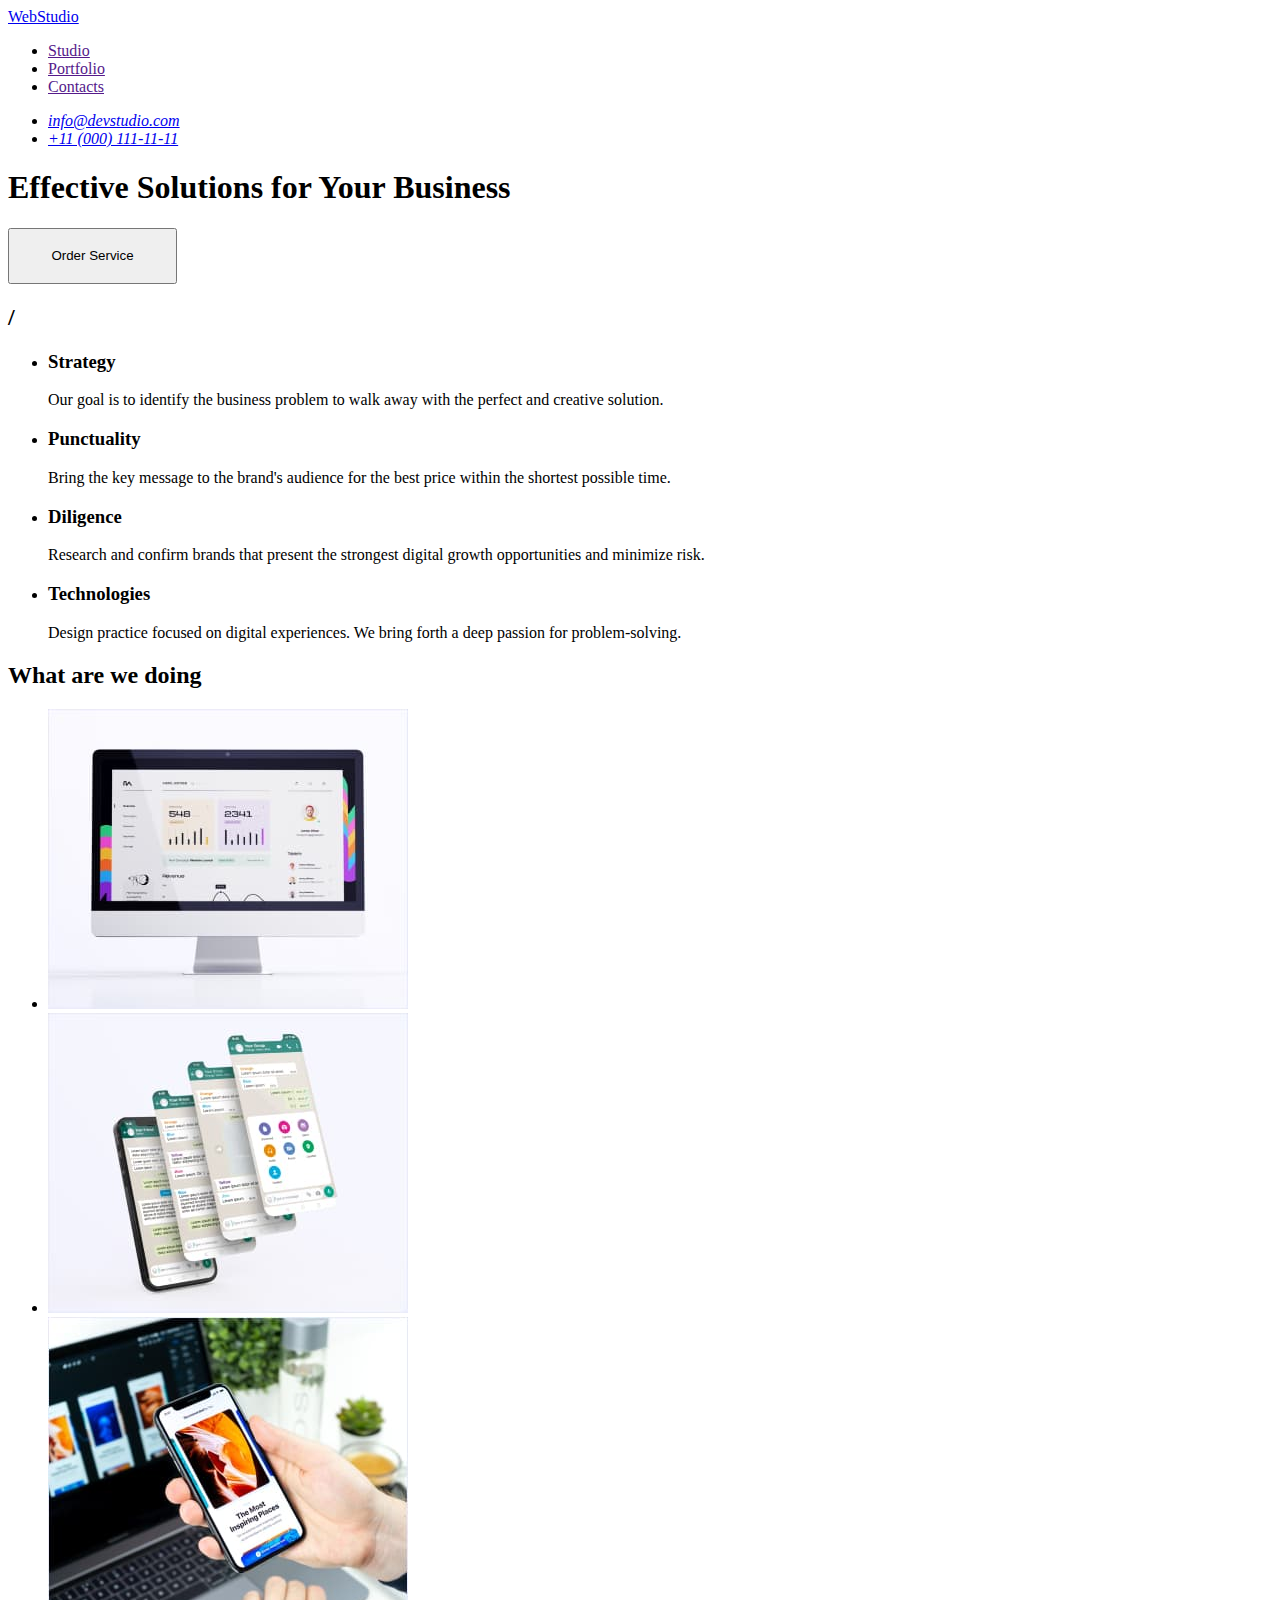
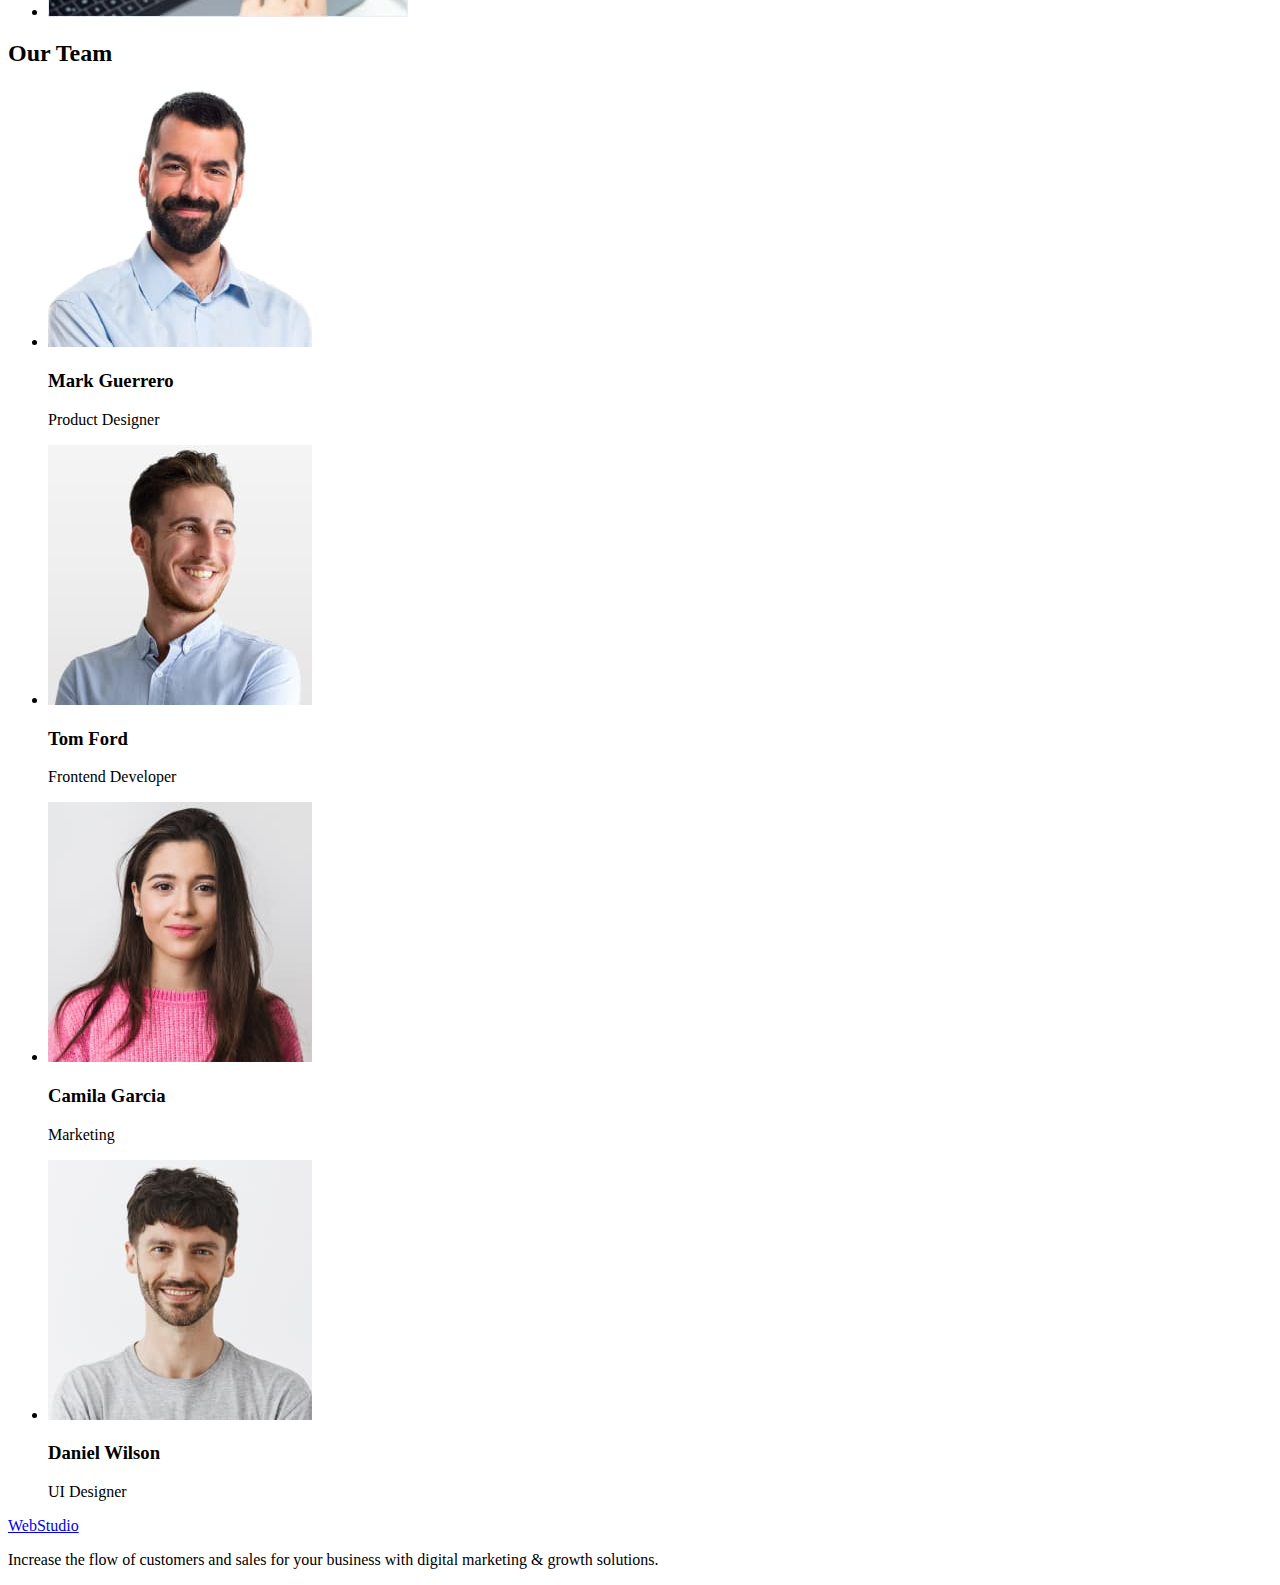
==== index.html @ ffa2b149 "create" ====
<!DOCTYPE html>
<html lang="en">
  <head>
    <meta charset="UTF-8" />
    <meta http-equiv="X-UA-Compatible" content="IE=edge" />
    <meta name="viewport" content="width=device-width, initial-scale=1.0" />
    <title>Document</title>
  </head>
  <body>
    <header>
      <nav>
        <a href="./index.html">WebStudio</a>
        <ul>
          <li>
            <a href="">Studio</a>
          </li>
          <li>
            <a href="">Portfolio</a>
          </li>
          <li>
            <a href="">Contacts</a>
          </li>
        </ul>
      </nav>
      <address>
        <ul>
          <li>
            <a href="mailto:info@devstudio.com">info@devstudio.com</a>
          </li>
          <li>
            <a href="tel:+110001111111">+11 (000) 111-11-11</a>
          </li>
        </ul>
      </address>
    </header>
    <main>
      <section>
        <h1>Effective Solutions for Your Business</h1>

        <button
          type="button"
          name="Order Service"
          style="width: 169px; height: 56px"
        >
          Order Service
        </button>
      </section>
      <section>
        <h2>/</h2>
        <ul>
          <li>
            <h3>Strategy</h3>
            <p>
              Our goal is to identify the business problem to walk away with the
              perfect and creative solution.
            </p>
          </li>
          <li>
            <h3>Punctuality</h3>
            <p>
              Bring the key message to the brand's audience for the best price
              within the shortest possible time.
            </p>
          </li>
          <li>
            <h3>Diligence</h3>
            <p>
              Research and confirm brands that present the strongest digital
              growth opportunities and minimize risk.
            </p>
          </li>
          <li>
            <h3>Technologies</h3>
            <p>
              Design practice focused on digital experiences. We bring forth a
              deep passion for problem-solving.
            </p>
          </li>
        </ul>
      </section>
      <section>
        <h2>What are we doing</h2>
        <ul>
          <li>
            <img
              src="./images/img1.jpg"
              width="360"
              alt="statistic on monitor"
            />
          </li>
          <li>
            <img
              src="./images/img2.jpg"
              width="360"
              alt="open messenger on phone"
            />
          </li>
          <li>
            <img
              src="./images/img3.jpg"
              width="360"
              alt="open recommended on phone"
            />
          </li>
        </ul>
      </section>
      <section>
        <h2>Our Team</h2>
        <ul>
          <li>
            <img src="./images/photo1.jpg" width="264" alt="Product Designer" />
            <h3>Mark Guerrero</h3>
            <p>Product Designer</p>
          </li>
          <li>
            <img
              src="./images/photo2.jpg"
              width="264"
              alt="Frontend Developer"
            />
            <h3>Tom Ford</h3>
            <p>Frontend Developer</p>
          </li>
          <li>
            <img src="./images/photo3.jpg" width="264" alt="Marketing" />
            <h3>Camila Garcia</h3>
            <p>Marketing</p>
          </li>
          <li>
            <img src="./images/photo4.jpg" width="264" alt="UI Designer" />
            <h3>Daniel Wilson</h3>
            <p>UI Designer</p>
          </li>
        </ul>
      </section>
    </main>
    <footer>
      <a href="./index.html">WebStudio</a>
      <p>
        Increase the flow of customers and sales for your business with digital
        marketing & growth solutions.
      </p>
    </footer>
  </body>
</html>
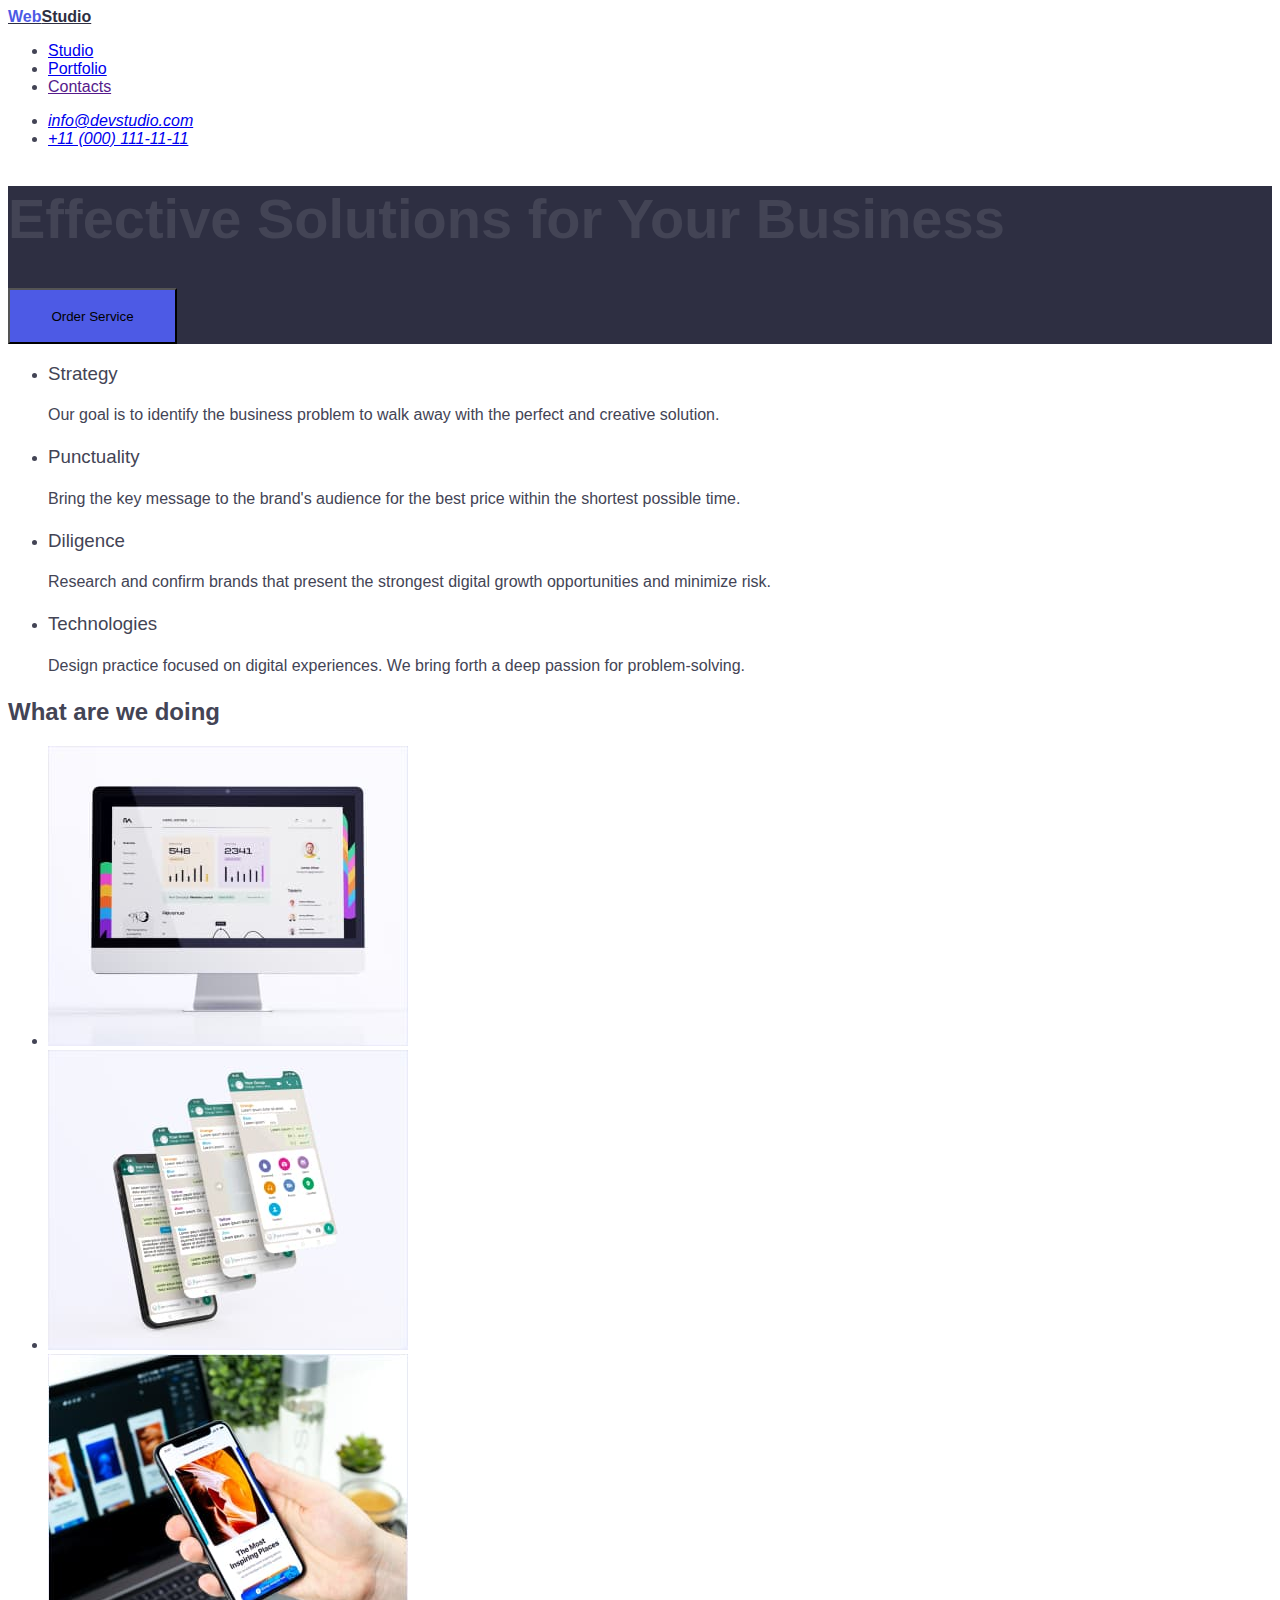
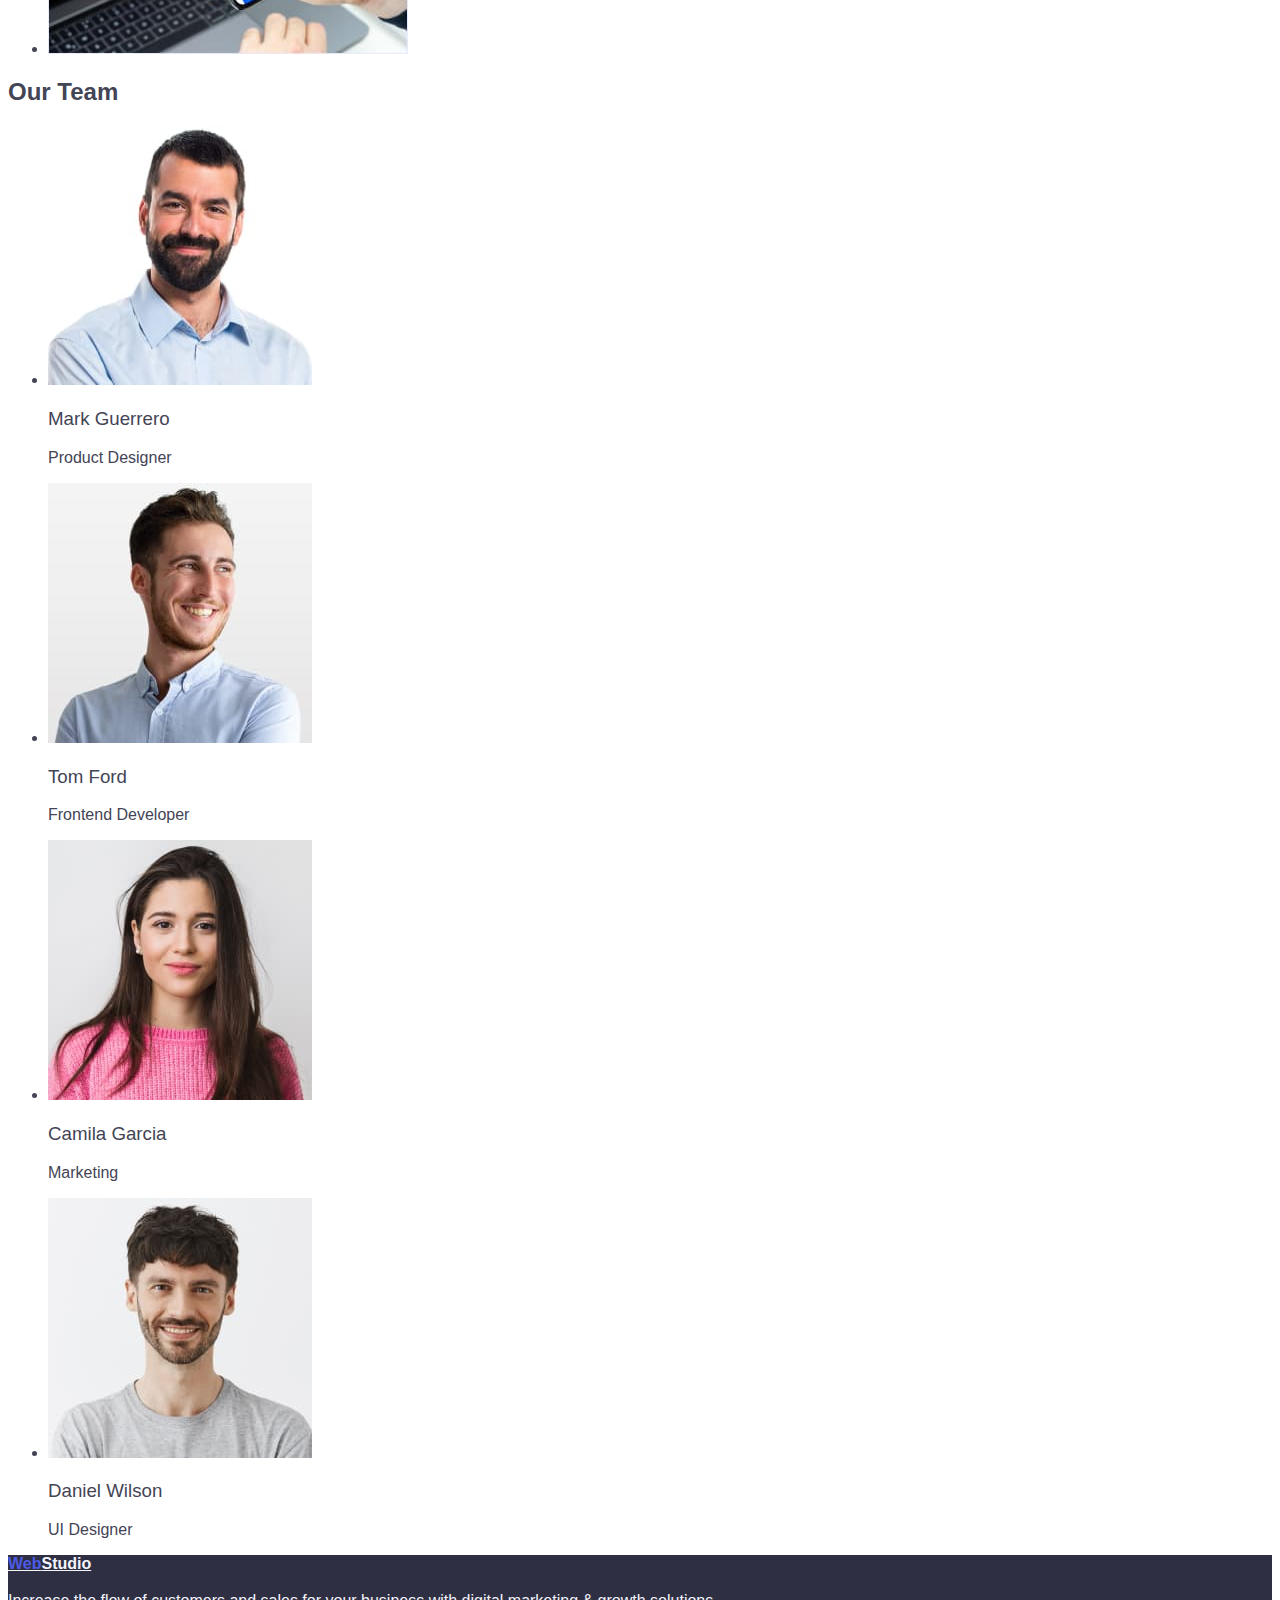
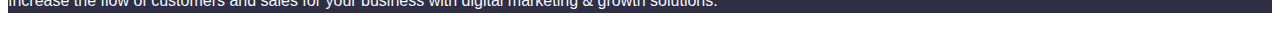
==== commit 9c942f0c: "create css" ====
--- a/index.html
+++ b/index.html
@@ -4,40 +4,52 @@
     <meta charset="UTF-8" />
     <meta http-equiv="X-UA-Compatible" content="IE=edge" />
     <meta name="viewport" content="width=device-width, initial-scale=1.0" />
-    <title>Document</title>
+    <link rel="preconnect" href="https://fonts.googleapis.com" />
+    <link rel="preconnect" href="https://fonts.gstatic.com" crossorigin />
+    <link
+      href="https://fonts.googleapis.com/css2?family=Raleway:wght@400;500;700;800;900&display=swap"
+      rel="stylesheet"
+    />
+    <link rel="stylesheet" href="./css/styles.css" />
+    <title><Studio>WebStudio</title>
   </head>
   <body>
     <header>
       <nav>
-        <a href="./index.html">WebStudio</a>
-        <ul>
+        <a class="link-head" href="./index.html"
+          ><span class="logo">Web</span>Studio</a
+        >
+        <ul class="navigation">
           <li>
-            <a href="">Studio</a>
+            <a class="link" href="./index.html">Studio</a>
           </li>
           <li>
-            <a href="">Portfolio</a>
+            <a class="link" href="./portfolio.html">Portfolio</a>
           </li>
           <li>
-            <a href="">Contacts</a>
+            <a class="link" href="">Contacts</a>
           </li>
         </ul>
       </nav>
       <address>
         <ul>
           <li>
-            <a href="mailto:info@devstudio.com">info@devstudio.com</a>
+            <a class="link" href="mailto:info@devstudio.com"
+              >info@devstudio.com</a
+            >
           </li>
           <li>
-            <a href="tel:+110001111111">+11 (000) 111-11-11</a>
+            <a class="link" href="tel:+110001111111">+11 (000) 111-11-11</a>
           </li>
         </ul>
       </address>
     </header>
     <main>
-      <section>
-        <h1>Effective Solutions for Your Business</h1>
+      <section class="section1">
+        <h1 class="h1">Effective Solutions for Your Business</h1>
 
         <button
+          class="button"
           type="button"
           name="Order Service"
           style="width: 169px; height: 56px"
@@ -46,32 +58,32 @@
         </button>
       </section>
       <section>
-        <h2>/</h2>
+        <h2 hidden>/</h2>
         <ul>
           <li>
-            <h3>Strategy</h3>
-            <p>
+            <h3 class="h3">Strategy</h3>
+            <p class="text">
               Our goal is to identify the business problem to walk away with the
               perfect and creative solution.
             </p>
           </li>
           <li>
-            <h3>Punctuality</h3>
-            <p>
+            <h3 class="h3">Punctuality</h3>
+            <p class="text">
               Bring the key message to the brand's audience for the best price
               within the shortest possible time.
             </p>
           </li>
           <li>
-            <h3>Diligence</h3>
-            <p>
+            <h3 class="h3">Diligence</h3>
+            <p class="text">
               Research and confirm brands that present the strongest digital
               growth opportunities and minimize risk.
             </p>
           </li>
           <li>
-            <h3>Technologies</h3>
-            <p>
+            <h3 class="h3">Technologies</h3>
+            <p class="text">
               Design practice focused on digital experiences. We bring forth a
               deep passion for problem-solving.
             </p>
@@ -109,7 +121,7 @@
         <ul>
           <li>
             <img src="./images/photo1.jpg" width="264" alt="Product Designer" />
-            <h3>Mark Guerrero</h3>
+            <h3 class="h3">Mark Guerrero</h3>
             <p>Product Designer</p>
           </li>
           <li>
@@ -118,25 +130,27 @@
               width="264"
               alt="Frontend Developer"
             />
-            <h3>Tom Ford</h3>
+            <h3 class="h3">Tom Ford</h3>
             <p>Frontend Developer</p>
           </li>
           <li>
             <img src="./images/photo3.jpg" width="264" alt="Marketing" />
-            <h3>Camila Garcia</h3>
+            <h3 class="h3">Camila Garcia</h3>
             <p>Marketing</p>
           </li>
           <li>
             <img src="./images/photo4.jpg" width="264" alt="UI Designer" />
-            <h3>Daniel Wilson</h3>
+            <h3 class="h3">Daniel Wilson</h3>
             <p>UI Designer</p>
           </li>
         </ul>
       </section>
     </main>
-    <footer>
-      <a href="./index.html">WebStudio</a>
-      <p>
+    <footer class="footer">
+      <a class="link-logo" href="./index.html"
+        ><span class="logo">Web</span>Studio</a
+      >
+      <p class="text-p">
         Increase the flow of customers and sales for your business with digital
         marketing & growth solutions.
       </p>
--- a/css/styles.css
+++ b/css/styles.css
@@ -0,0 +1,53 @@
+.button {
+  cursor: pointer;
+  background-color: #4d5ae5;
+}
+.button:hover {
+  background-color: #404bbf;
+}
+.logo {
+  color: #4d5ae5;
+}
+.link:active {
+  color: #404bbf;
+}
+.link:hover {
+  color: #404bbf;
+}
+.link-logo {
+  font-weight: 800;
+  color: #f4f4fd;
+}
+.link-head {
+  font-weight: 800;
+  color: #2e2f42;
+}
+body {
+  font-family: "Roboto", sans-serif;
+  color: #434455;
+}
+.h1 {
+  font-weight: 700;
+  font-size: 56px;
+}
+.text {
+  font-size: 16px;
+  line-height: 1.5;
+}
+.navigation {
+  font-weight: 500;
+}
+.h3 {
+  font-weight: 500;
+}
+.footer {
+  background-color: #2e2f42;
+}
+.text-p {
+  color: #f4f4fd;
+  font-size: 16px;
+  line-height: 1.5;
+}
+.section1 {
+  background-color: #2e2f42;
+}
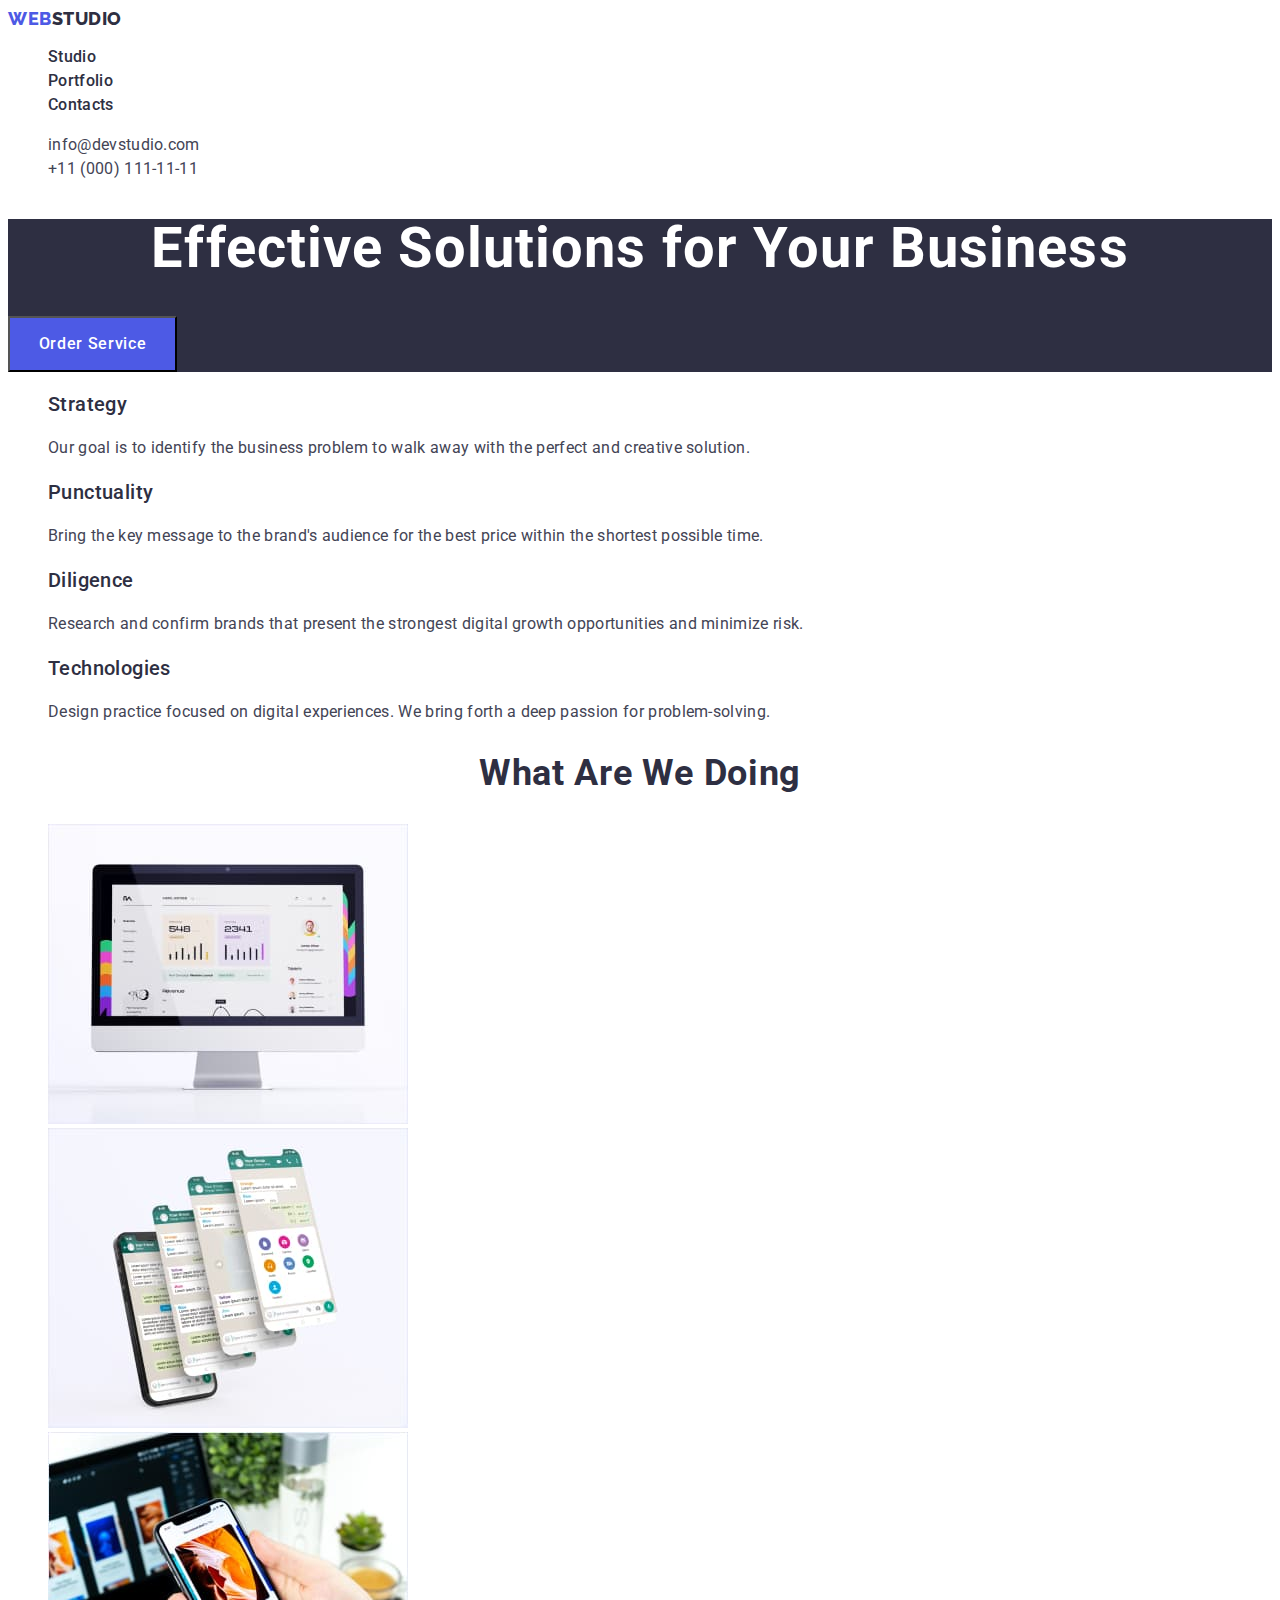
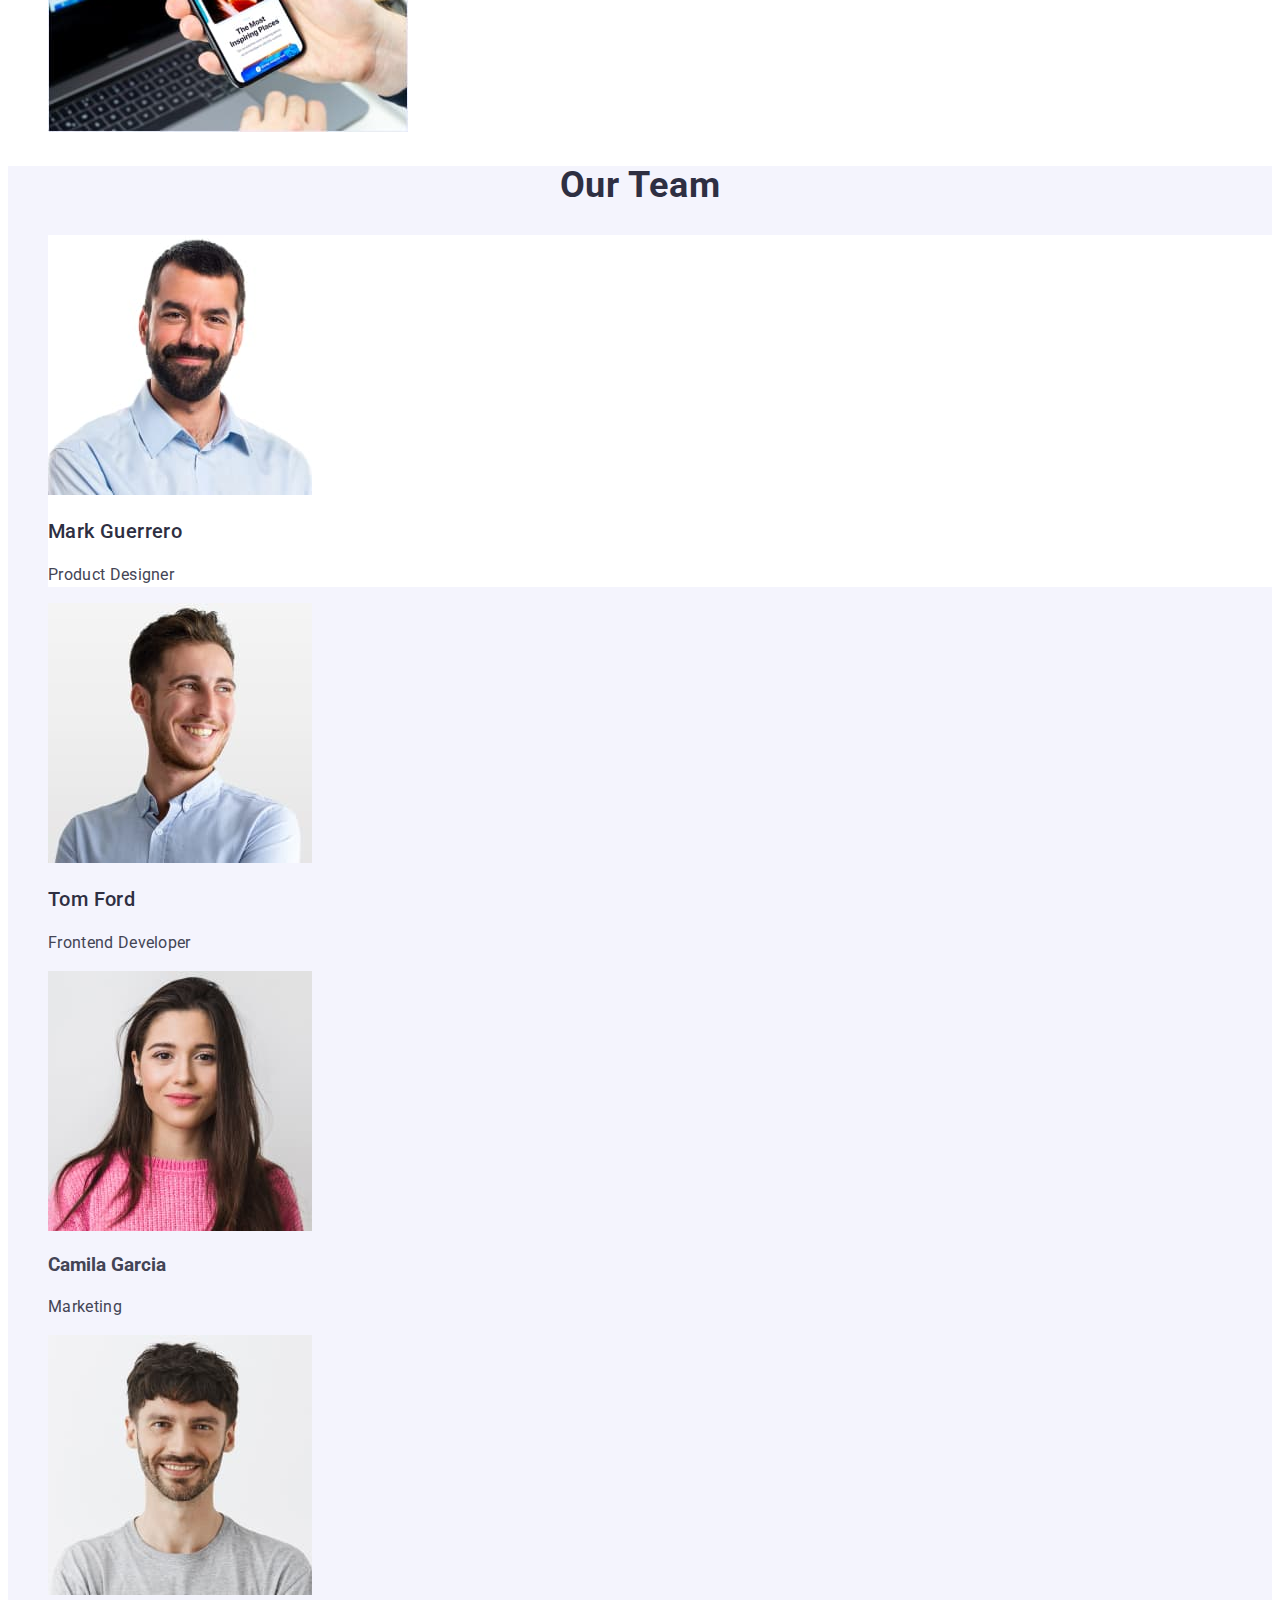
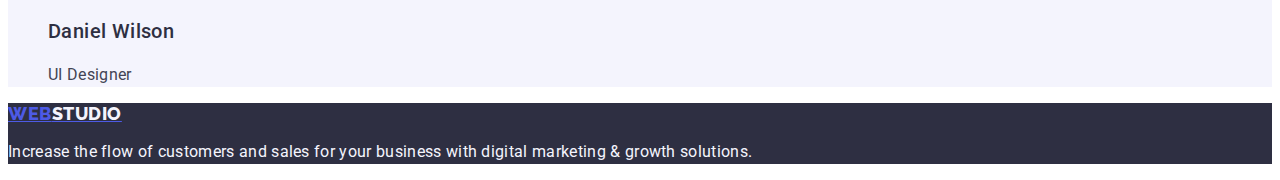
==== commit 5e2a9fc1: "bug fixed css" ====
--- a/index.html
+++ b/index.html
@@ -6,8 +6,10 @@
     <meta name="viewport" content="width=device-width, initial-scale=1.0" />
     <link rel="preconnect" href="https://fonts.googleapis.com" />
     <link rel="preconnect" href="https://fonts.gstatic.com" crossorigin />
+    <link rel="preconnect" href="https://fonts.googleapis.com" />
+    <link rel="preconnect" href="https://fonts.gstatic.com" crossorigin />
     <link
-      href="https://fonts.googleapis.com/css2?family=Raleway:wght@400;500;700;800;900&display=swap"
+      href="https://fonts.googleapis.com/css2?family=Raleway:wght@400;500;700;800;900&family=Roboto:wght@700&display=swap"
       rel="stylesheet"
     />
     <link rel="stylesheet" href="./css/styles.css" />
@@ -16,37 +18,39 @@
   <body>
     <header>
       <nav>
-        <a class="link-head" href="./index.html"
-          ><span class="logo">Web</span>Studio</a
+        <a class="link-head link-decor" href="./index.html"
+          >Web<span class="logo">Studio</span></a
         >
-        <ul class="navigation">
+        <ul class="list">
           <li>
-            <a class="link" href="./index.html">Studio</a>
+            <a class="link link-decor" href="./index.html">Studio</a>
           </li>
           <li>
-            <a class="link" href="./portfolio.html">Portfolio</a>
+            <a class="link link-decor" href="./portfolio.html">Portfolio</a>
           </li>
           <li>
-            <a class="link" href="">Contacts</a>
+            <a class="link link-decor" href="">Contacts</a>
           </li>
         </ul>
       </nav>
-      <address>
-        <ul>
+      <address class="contact">
+        <ul class="list">
           <li>
-            <a class="link" href="mailto:info@devstudio.com"
+            <a class="link-contact link-decor" href="mailto:info@devstudio.com"
               >info@devstudio.com</a
             >
           </li>
           <li>
-            <a class="link" href="tel:+110001111111">+11 (000) 111-11-11</a>
+            <a class="link-contact link-decor" href="tel:+110001111111"
+              >+11 (000) 111-11-11</a
+            >
           </li>
         </ul>
       </address>
     </header>
     <main>
       <section class="section1">
-        <h1 class="h1">Effective Solutions for Your Business</h1>
+        <h1 class="head1">Effective Solutions for Your Business</h1>
 
         <button
           class="button"
@@ -59,30 +63,30 @@
       </section>
       <section>
         <h2 hidden>/</h2>
-        <ul>
+        <ul class="list">
           <li>
-            <h3 class="h3">Strategy</h3>
+            <h3 class="head3">Strategy</h3>
             <p class="text">
               Our goal is to identify the business problem to walk away with the
               perfect and creative solution.
             </p>
           </li>
           <li>
-            <h3 class="h3">Punctuality</h3>
+            <h3 class="head3">Punctuality</h3>
             <p class="text">
               Bring the key message to the brand's audience for the best price
               within the shortest possible time.
             </p>
           </li>
           <li>
-            <h3 class="h3">Diligence</h3>
+            <h3 class="head3">Diligence</h3>
             <p class="text">
               Research and confirm brands that present the strongest digital
               growth opportunities and minimize risk.
             </p>
           </li>
           <li>
-            <h3 class="h3">Technologies</h3>
+            <h3 class="head3">Technologies</h3>
             <p class="text">
               Design practice focused on digital experiences. We bring forth a
               deep passion for problem-solving.
@@ -91,8 +95,8 @@
         </ul>
       </section>
       <section>
-        <h2>What are we doing</h2>
-        <ul>
+        <h2 class="head2">What are we doing</h2>
+        <ul class="list">
           <li>
             <img
               src="./images/img1.jpg"
@@ -116,13 +120,13 @@
           </li>
         </ul>
       </section>
-      <section>
-        <h2>Our Team</h2>
-        <ul>
-          <li>
+      <section class="team">
+        <h2 class="head2">Our Team</h2>
+        <ul class="list">
+          <li class="team-list">
             <img src="./images/photo1.jpg" width="264" alt="Product Designer" />
-            <h3 class="h3">Mark Guerrero</h3>
-            <p>Product Designer</p>
+            <h3 class="head3">Mark Guerrero</h3>
+            <p class="text">Product Designer</p>
           </li>
           <li>
             <img
@@ -130,25 +134,25 @@
               width="264"
               alt="Frontend Developer"
             />
-            <h3 class="h3">Tom Ford</h3>
-            <p>Frontend Developer</p>
+            <h3 class="head3">Tom Ford</h3>
+            <p class="text">Frontend Developer</p>
           </li>
           <li>
             <img src="./images/photo3.jpg" width="264" alt="Marketing" />
             <h3 class="h3">Camila Garcia</h3>
-            <p>Marketing</p>
+            <p class="text">Marketing</p>
           </li>
           <li>
             <img src="./images/photo4.jpg" width="264" alt="UI Designer" />
-            <h3 class="h3">Daniel Wilson</h3>
-            <p>UI Designer</p>
+            <h3 class="head3">Daniel Wilson</h3>
+            <p class="text">UI Designer</p>
           </li>
         </ul>
       </section>
     </main>
     <footer class="footer">
-      <a class="link-logo" href="./index.html"
-        ><span class="logo">Web</span>Studio</a
+      <a class="link-footer" href="./index.html"
+        >Web<span class="logo-footer">Studio</span></a
       >
       <p class="text-p">
         Increase the flow of customers and sales for your business with digital
--- a/css/styles.css
+++ b/css/styles.css
@@ -1,14 +1,38 @@
-.button {
+:root .button {
   cursor: pointer;
+  font-family: "Roboto", sans-serif;
   background-color: #4d5ae5;
+  font-weight: 500;
+  font-size: 16px;
+  line-height: 1.5;
+  letter-spacing: 0.04em;
+  color: #ffffff;
 }
 .button:hover {
   background-color: #404bbf;
 }
+.button-portfolio {
+  cursor: pointer;
+  font-family: "Roboto", sans-serif;
+  font-weight: 500;
+  font-size: 16px;
+  line-height: 1.5;
+  letter-spacing: 0.04em;
+  color: #4d5ae5;
+  background-color: #f4f4fd;
+}
+.button-portfolio:hover {
+  color: #ffffff;
+  background-color: #404bbf;
+}
+.button-portfolio:focus {
+  color: #ffffff;
+  background-color: #404bbf;
+}
 .logo {
-  color: #4d5ae5;
+  color: #2e2f42;
 }
-.link:active {
+.link:focus {
   color: #404bbf;
 }
 .link:hover {
@@ -18,27 +42,73 @@
   font-weight: 800;
   color: #f4f4fd;
 }
+.link {
+  font-weight: 500;
+  font-size: 16px;
+  line-height: 1.5;
+  letter-spacing: 0.02em;
+  color: #2e2f42;
+}
 .link-head {
+  font-family: "Raleway", sans-serif;
   font-weight: 800;
-  color: #2e2f42;
+  color: #4d5ae5;
+  font-size: 18px;
+  line-height: 1.17;
+  letter-spacing: 0.03em;
+  text-transform: uppercase;
+}
+.link-decor {
+  text-decoration: none;
+}
+.link-contact {
+  font-size: 16px;
+  line-height: 1.5;
+  letter-spacing: 0.02em;
+  color: #434455;
+}
+.link-contact:hover {
+  color: #404bbf;
+}
+.link-contact:focus {
+  color: #404bbf;
 }
 body {
   font-family: "Roboto", sans-serif;
   color: #434455;
+  background-color: #ffffff;
 }
-.h1 {
+.head1 {
   font-weight: 700;
   font-size: 56px;
+  line-height: 1.07;
+  text-align: center;
+  letter-spacing: 0.02em;
+  color: #ffffff;
 }
 .text {
   font-size: 16px;
   line-height: 1.5;
+  letter-spacing: 0.02em;
+  color: #434455;
 }
-.navigation {
+.list {
+  list-style: none;
+}
+.head3 {
   font-weight: 500;
+  font-size: 20px;
+  line-height: 1.2;
+  letter-spacing: 0.02em;
+  color: #2e2f42;
 }
-.h3 {
-  font-weight: 500;
+.head2 {
+  font-size: 36px;
+  line-height: 1.11;
+  text-align: center;
+  letter-spacing: 0.02em;
+  text-transform: capitalize;
+  color: #2e2f42;
 }
 .footer {
   background-color: #2e2f42;
@@ -47,7 +117,29 @@
   color: #f4f4fd;
   font-size: 16px;
   line-height: 1.5;
+  letter-spacing: 0.02em;
 }
 .section1 {
   background-color: #2e2f42;
 }
+.contact {
+  font-style: normal;
+}
+.team {
+  background-color: #f4f4fd;
+}
+.team-list {
+  background-color: #ffffff;
+}
+.link-footer {
+  font-family: "Raleway", sans-serif;
+  font-size: 18px;
+  font-weight: 800;
+  line-height: 1.17;
+  letter-spacing: 0.03em;
+  text-transform: uppercase;
+  color: #4d5ae5;
+}
+.logo-footer {
+  color: #f4f4fd;
+}
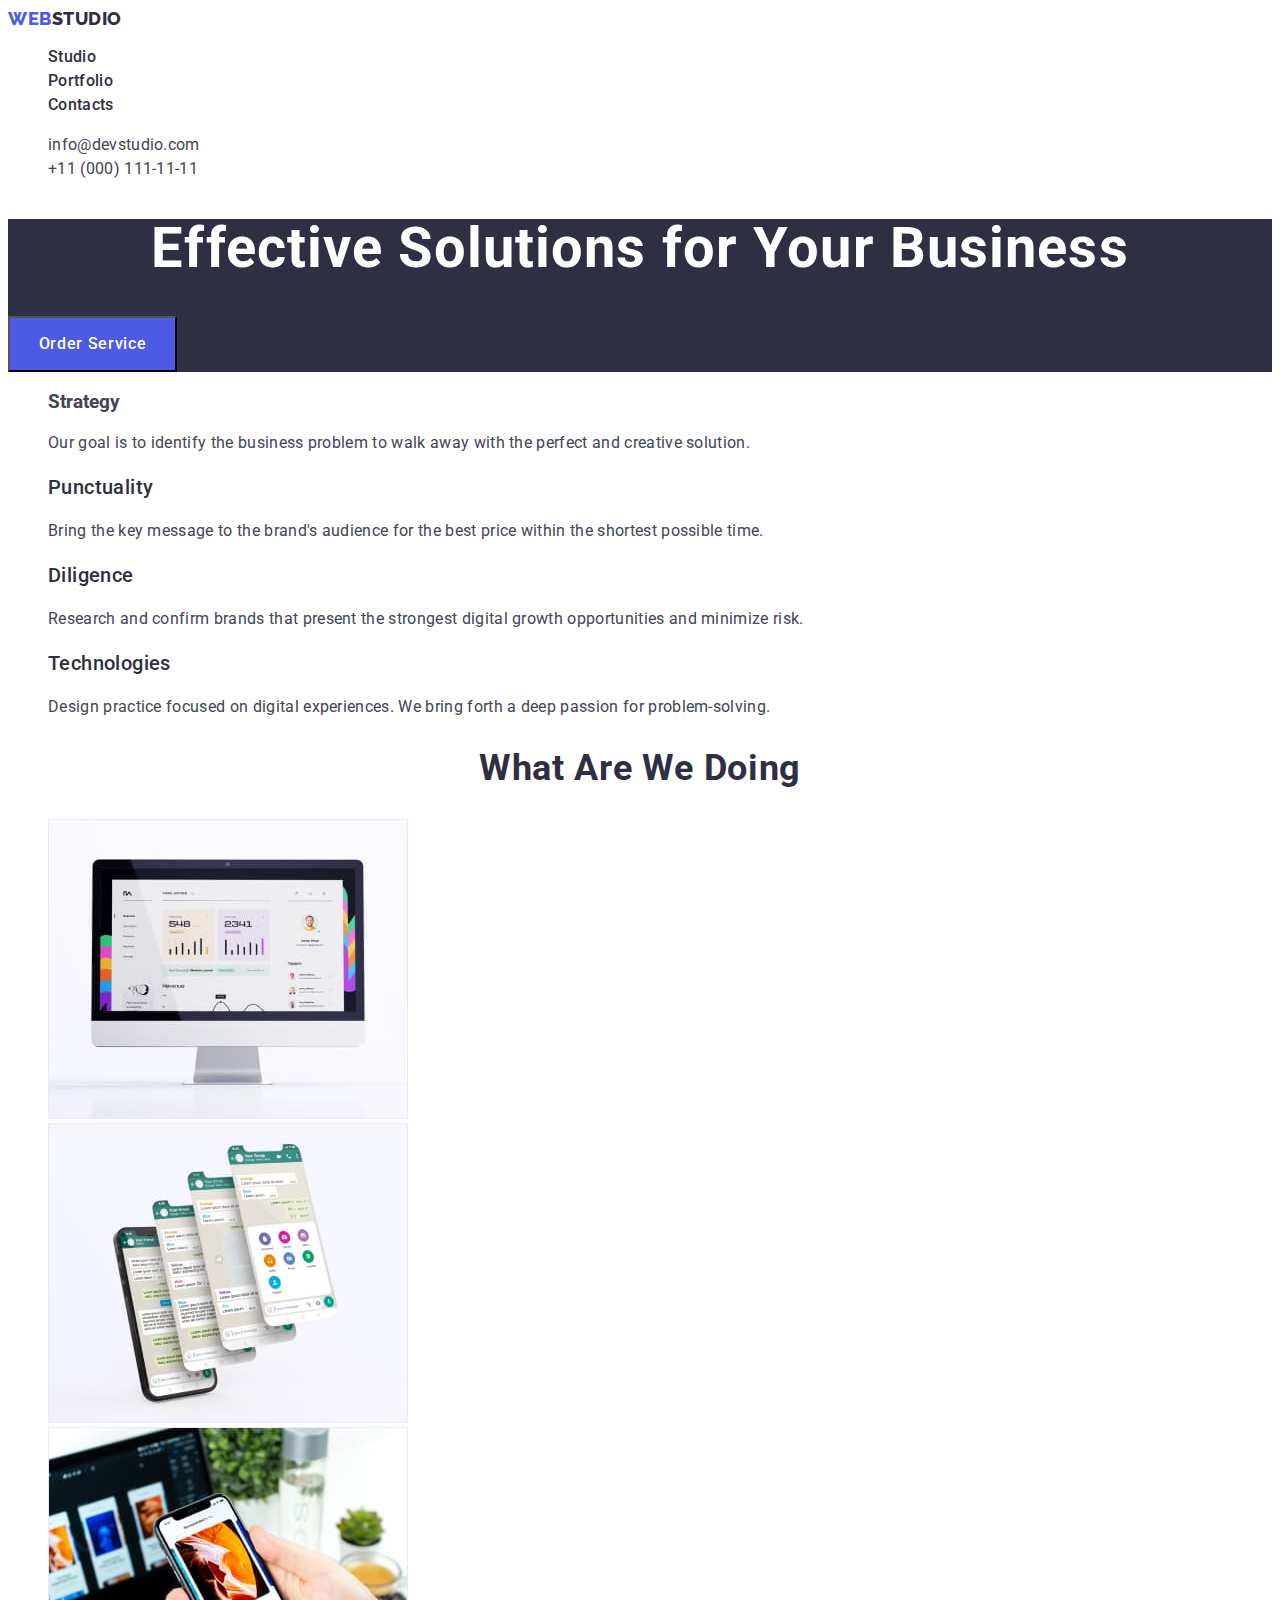
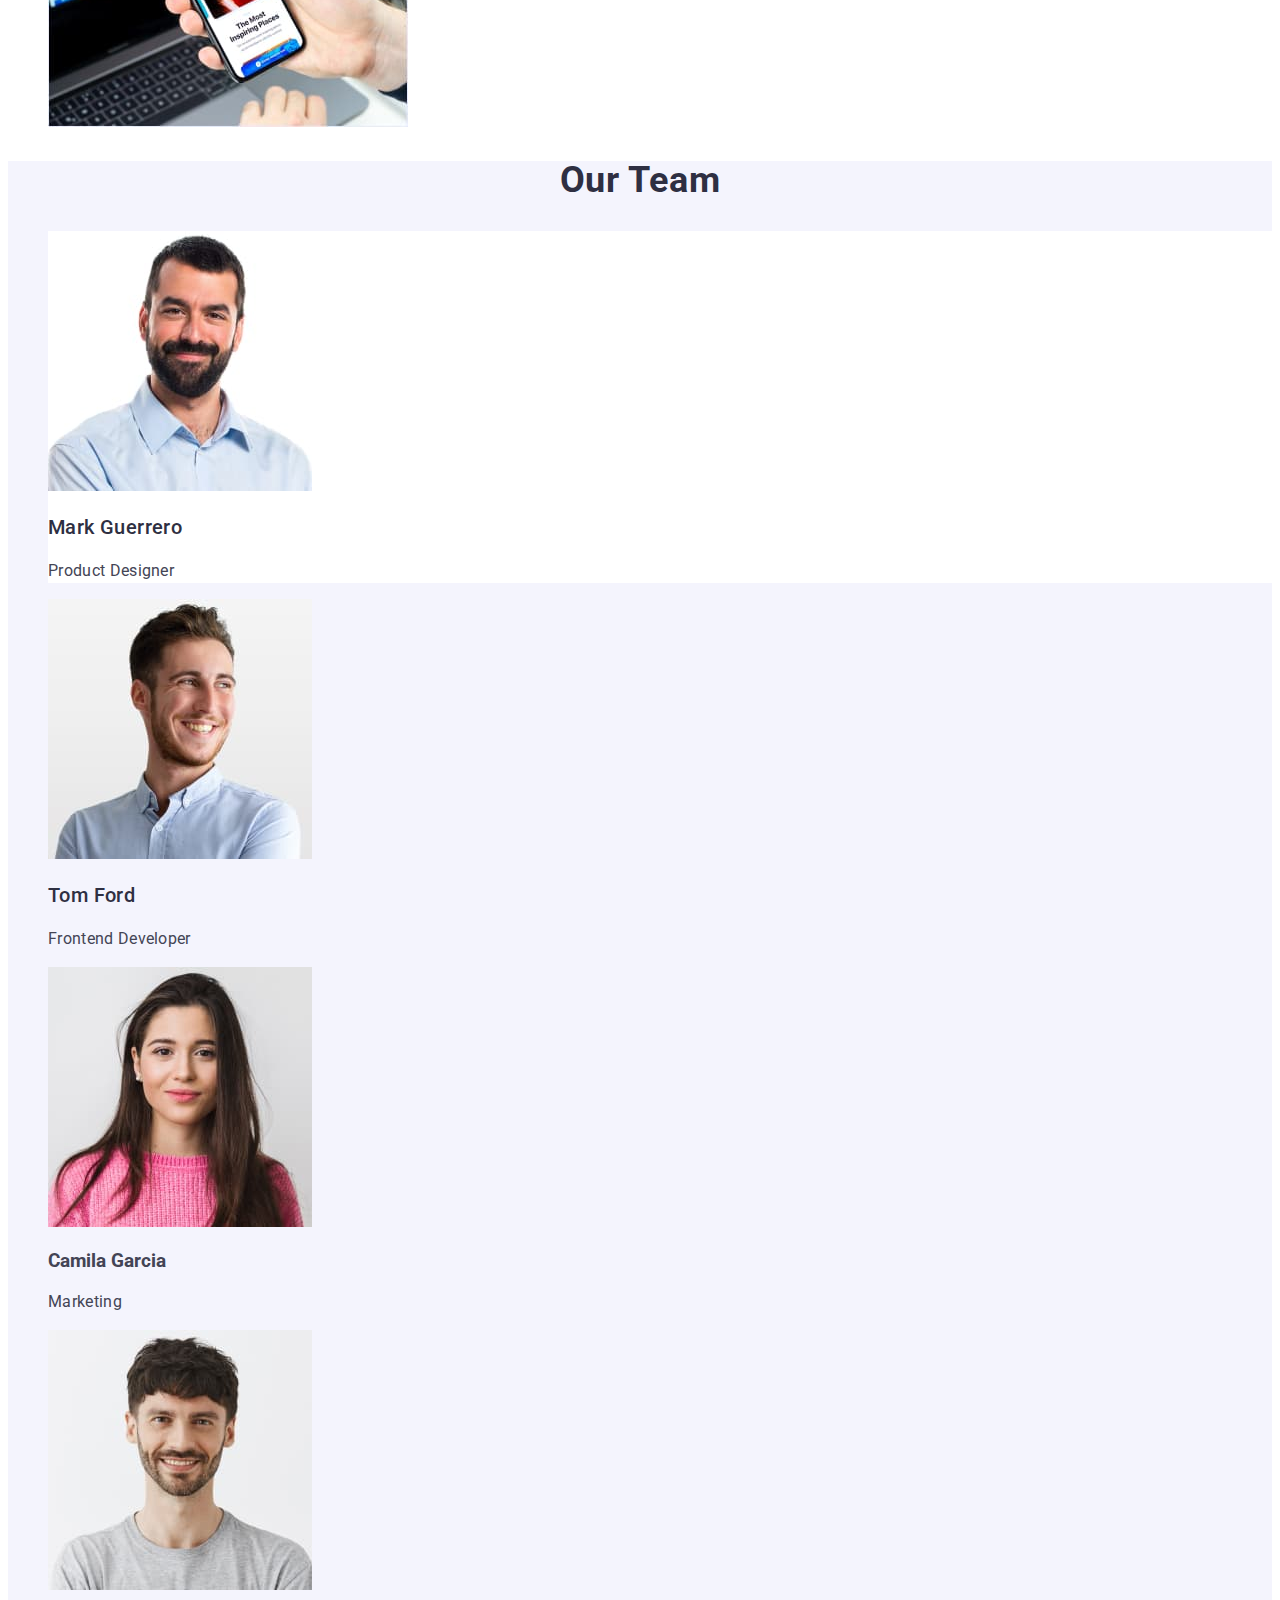
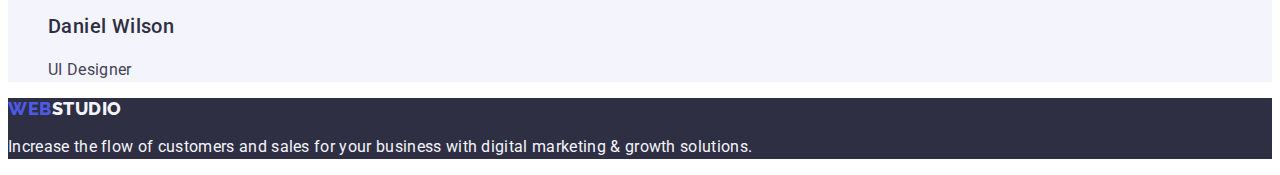
==== commit 800fed08: "change title" ====
--- a/index.html
+++ b/index.html
@@ -18,30 +18,30 @@
   <body>
     <header>
       <nav>
-        <a class="link-head link-decor" href="./index.html"
+        <a class="link-head link" href="./index.html"
           >Web<span class="logo">Studio</span></a
         >
         <ul class="list">
           <li>
-            <a class="link link-decor" href="./index.html">Studio</a>
+            <a class="link-nav link" href="./index.html">Studio</a>
           </li>
           <li>
-            <a class="link link-decor" href="./portfolio.html">Portfolio</a>
+            <a class="link-nav link" href="./portfolio.html">Portfolio</a>
           </li>
           <li>
-            <a class="link link-decor" href="">Contacts</a>
+            <a class="link-nav link" href="">Contacts</a>
           </li>
         </ul>
       </nav>
       <address class="contact">
         <ul class="list">
           <li>
-            <a class="link-contact link-decor" href="mailto:info@devstudio.com"
+            <a class="link-contact link" href="mailto:info@devstudio.com"
               >info@devstudio.com</a
             >
           </li>
           <li>
-            <a class="link-contact link-decor" href="tel:+110001111111"
+            <a class="link-contact link" href="tel:+110001111111"
               >+11 (000) 111-11-11</a
             >
           </li>
@@ -49,8 +49,8 @@
       </address>
     </header>
     <main>
-      <section class="section1">
-        <h1 class="head1">Effective Solutions for Your Business</h1>
+      <section class="section">
+        <h1 class="title-main">Effective Solutions for Your Business</h1>
 
         <button
           class="button"
@@ -65,28 +65,28 @@
         <h2 hidden>/</h2>
         <ul class="list">
           <li>
-            <h3 class="head3">Strategy</h3>
+            <h3 class="title-three3">Strategy</h3>
             <p class="text">
               Our goal is to identify the business problem to walk away with the
               perfect and creative solution.
             </p>
           </li>
           <li>
-            <h3 class="head3">Punctuality</h3>
+            <h3 class="title-three">Punctuality</h3>
             <p class="text">
               Bring the key message to the brand's audience for the best price
               within the shortest possible time.
             </p>
           </li>
           <li>
-            <h3 class="head3">Diligence</h3>
+            <h3 class="title-three">Diligence</h3>
             <p class="text">
               Research and confirm brands that present the strongest digital
               growth opportunities and minimize risk.
             </p>
           </li>
           <li>
-            <h3 class="head3">Technologies</h3>
+            <h3 class="title-three">Technologies</h3>
             <p class="text">
               Design practice focused on digital experiences. We bring forth a
               deep passion for problem-solving.
@@ -95,7 +95,7 @@
         </ul>
       </section>
       <section>
-        <h2 class="head2">What are we doing</h2>
+        <h2 class="title-two">What are we doing</h2>
         <ul class="list">
           <li>
             <img
@@ -121,11 +121,11 @@
         </ul>
       </section>
       <section class="team">
-        <h2 class="head2">Our Team</h2>
+        <h2 class="title-two">Our Team</h2>
         <ul class="list">
           <li class="team-list">
             <img src="./images/photo1.jpg" width="264" alt="Product Designer" />
-            <h3 class="head3">Mark Guerrero</h3>
+            <h3 class="title-three">Mark Guerrero</h3>
             <p class="text">Product Designer</p>
           </li>
           <li>
@@ -134,7 +134,7 @@
               width="264"
               alt="Frontend Developer"
             />
-            <h3 class="head3">Tom Ford</h3>
+            <h3 class="title-three">Tom Ford</h3>
             <p class="text">Frontend Developer</p>
           </li>
           <li>
@@ -144,14 +144,14 @@
           </li>
           <li>
             <img src="./images/photo4.jpg" width="264" alt="UI Designer" />
-            <h3 class="head3">Daniel Wilson</h3>
+            <h3 class="title-three">Daniel Wilson</h3>
             <p class="text">UI Designer</p>
           </li>
         </ul>
       </section>
     </main>
     <footer class="footer">
-      <a class="link-footer" href="./index.html"
+      <a class="link-footer link" href="./index.html"
         >Web<span class="logo-footer">Studio</span></a
       >
       <p class="text-p">
--- a/css/styles.css
+++ b/css/styles.css
@@ -9,6 +9,9 @@
   color: #ffffff;
 }
 .button:hover {
+  background-color: #404bbf;
+}
+.button:focus {
   background-color: #404bbf;
 }
 .button-portfolio {
@@ -32,17 +35,17 @@
 .logo {
   color: #2e2f42;
 }
-.link:focus {
+.link-nav:focus {
   color: #404bbf;
 }
-.link:hover {
+.link-nav:hover {
   color: #404bbf;
 }
 .link-logo {
   font-weight: 800;
   color: #f4f4fd;
 }
-.link {
+.link-nav {
   font-weight: 500;
   font-size: 16px;
   line-height: 1.5;
@@ -58,7 +61,7 @@
   letter-spacing: 0.03em;
   text-transform: uppercase;
 }
-.link-decor {
+.link {
   text-decoration: none;
 }
 .link-contact {
@@ -78,7 +81,7 @@
   color: #434455;
   background-color: #ffffff;
 }
-.head1 {
+.title-main {
   font-weight: 700;
   font-size: 56px;
   line-height: 1.07;
@@ -95,14 +98,14 @@
 .list {
   list-style: none;
 }
-.head3 {
+.title-three {
   font-weight: 500;
   font-size: 20px;
   line-height: 1.2;
   letter-spacing: 0.02em;
   color: #2e2f42;
 }
-.head2 {
+.title-two {
   font-size: 36px;
   line-height: 1.11;
   text-align: center;
@@ -119,7 +122,7 @@
   line-height: 1.5;
   letter-spacing: 0.02em;
 }
-.section1 {
+.section {
   background-color: #2e2f42;
 }
 .contact {
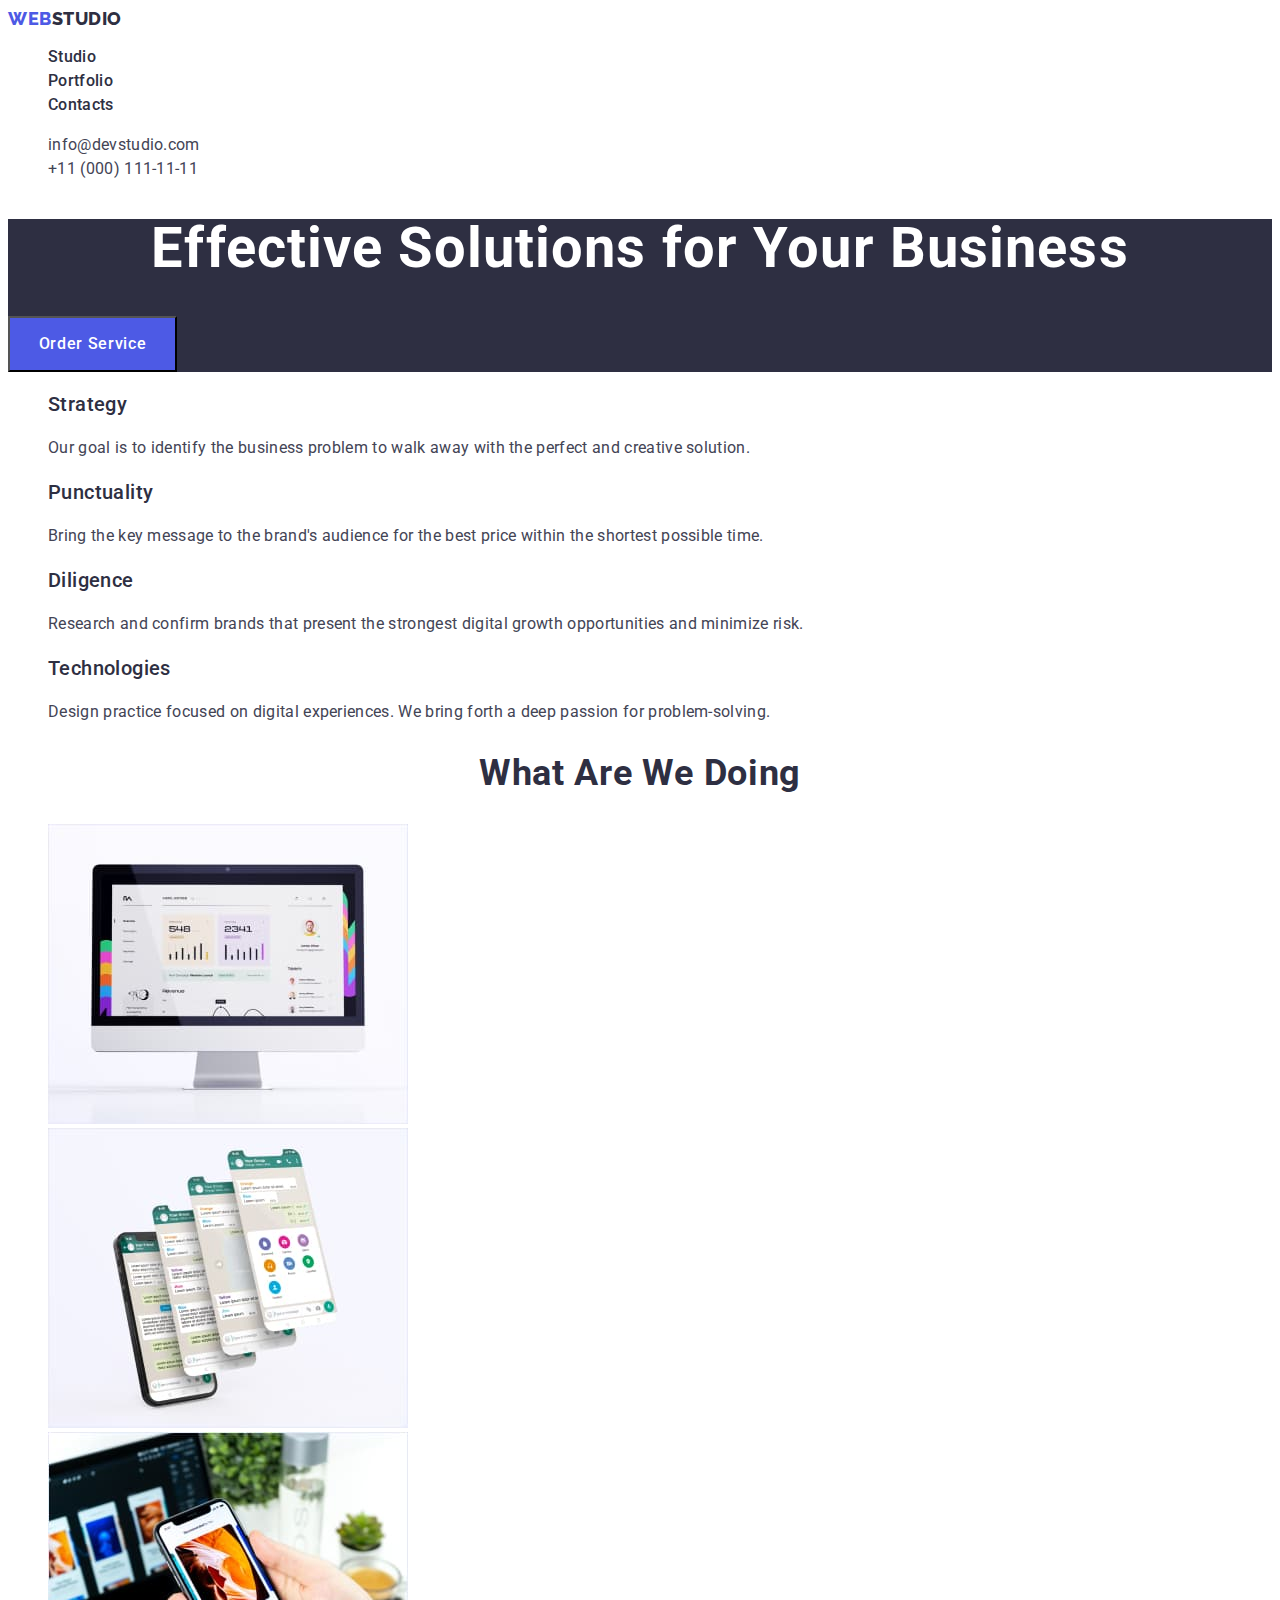
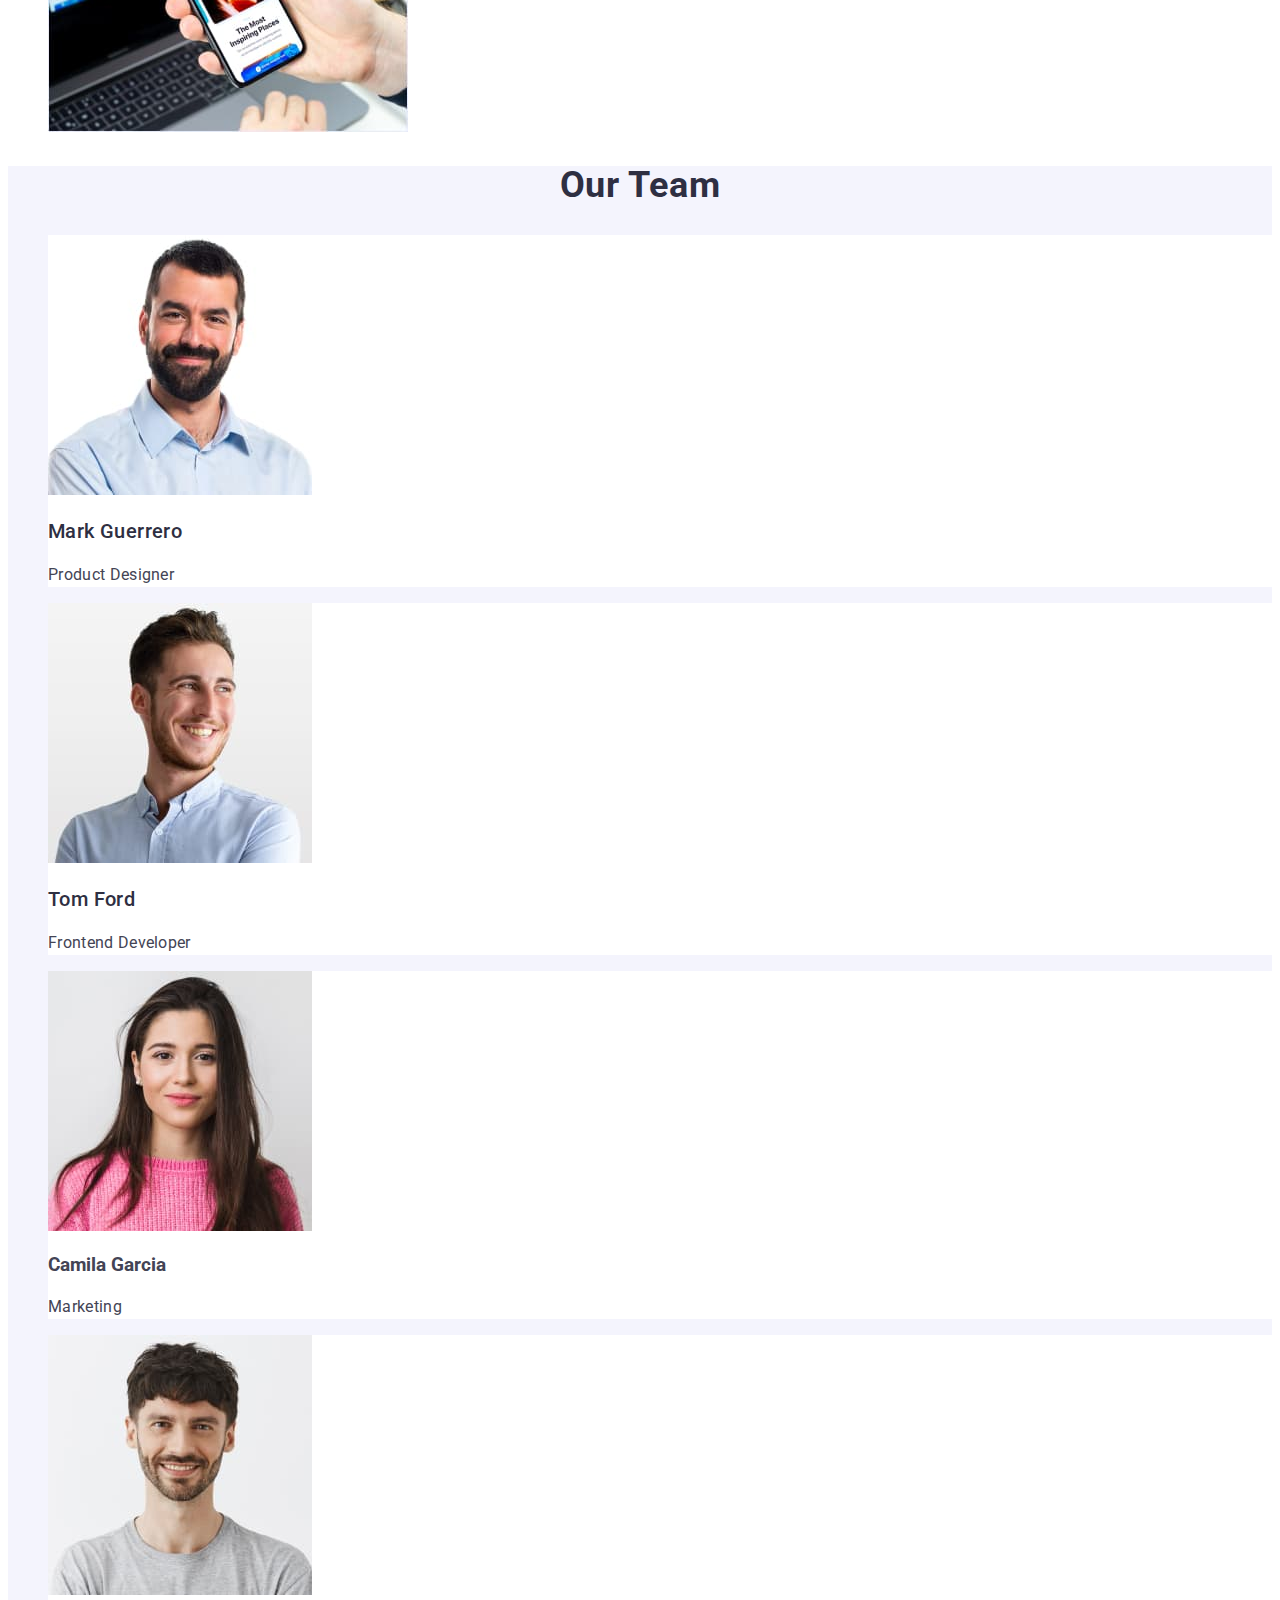
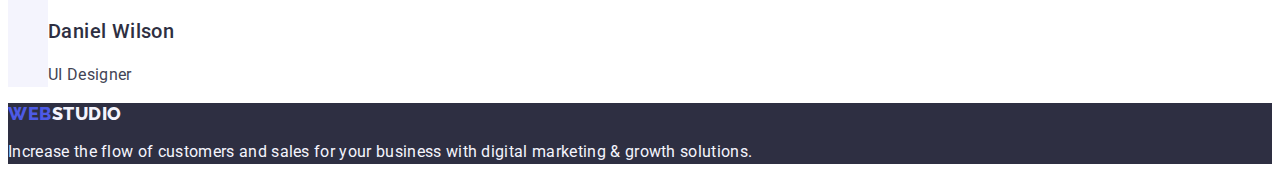
==== commit b5089a42: "mistake class title-tree" ====
--- a/index.html
+++ b/index.html
@@ -65,7 +65,7 @@
         <h2 hidden>/</h2>
         <ul class="list">
           <li>
-            <h3 class="title-three3">Strategy</h3>
+            <h3 class="title-three">Strategy</h3>
             <p class="text">
               Our goal is to identify the business problem to walk away with the
               perfect and creative solution.
@@ -128,7 +128,7 @@
             <h3 class="title-three">Mark Guerrero</h3>
             <p class="text">Product Designer</p>
           </li>
-          <li>
+          <li class="team-list">
             <img
               src="./images/photo2.jpg"
               width="264"
@@ -137,12 +137,12 @@
             <h3 class="title-three">Tom Ford</h3>
             <p class="text">Frontend Developer</p>
           </li>
-          <li>
+          <li class="team-list">
             <img src="./images/photo3.jpg" width="264" alt="Marketing" />
             <h3 class="h3">Camila Garcia</h3>
             <p class="text">Marketing</p>
           </li>
-          <li>
+          <li class="team-list">
             <img src="./images/photo4.jpg" width="264" alt="UI Designer" />
             <h3 class="title-three">Daniel Wilson</h3>
             <p class="text">UI Designer</p>
--- a/css/styles.css
+++ b/css/styles.css
@@ -1,4 +1,6 @@
-:root .button {
+:root {
+}
+.button {
   cursor: pointer;
   font-family: "Roboto", sans-serif;
   background-color: #4d5ae5;
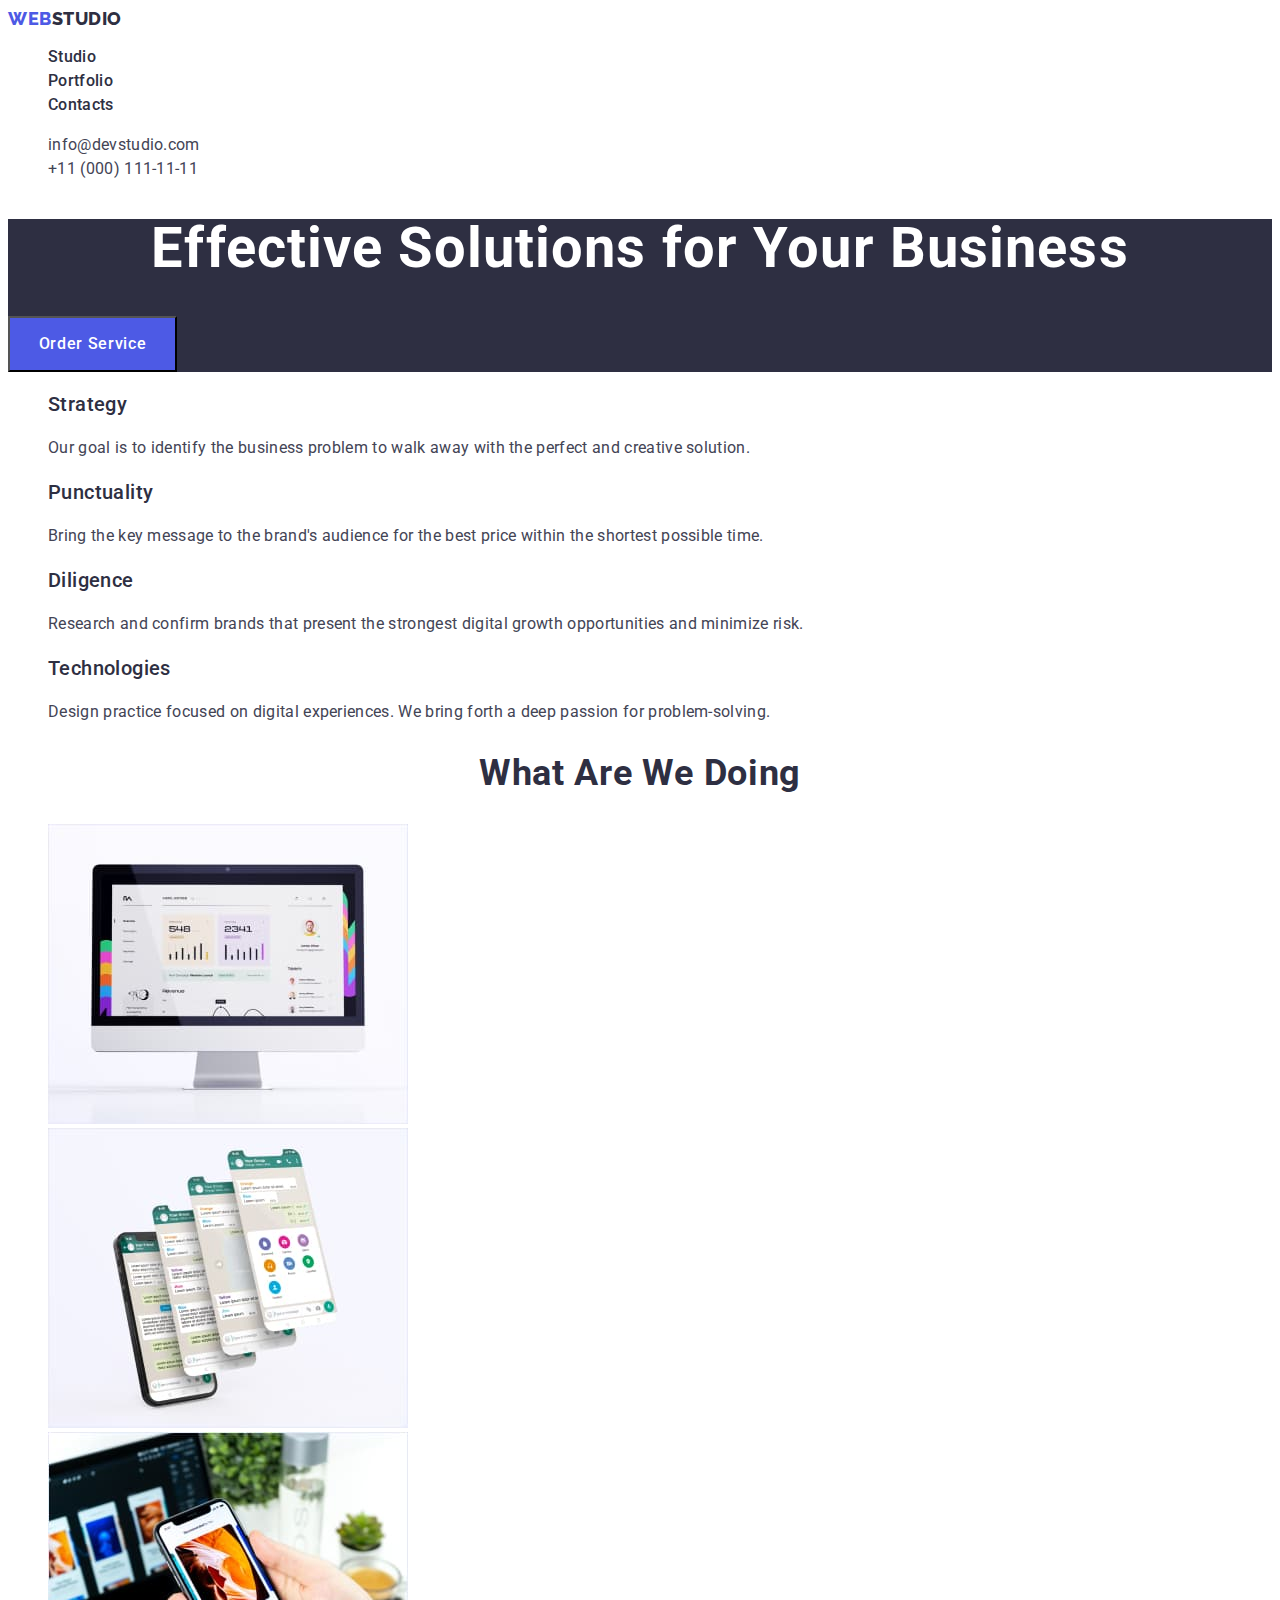
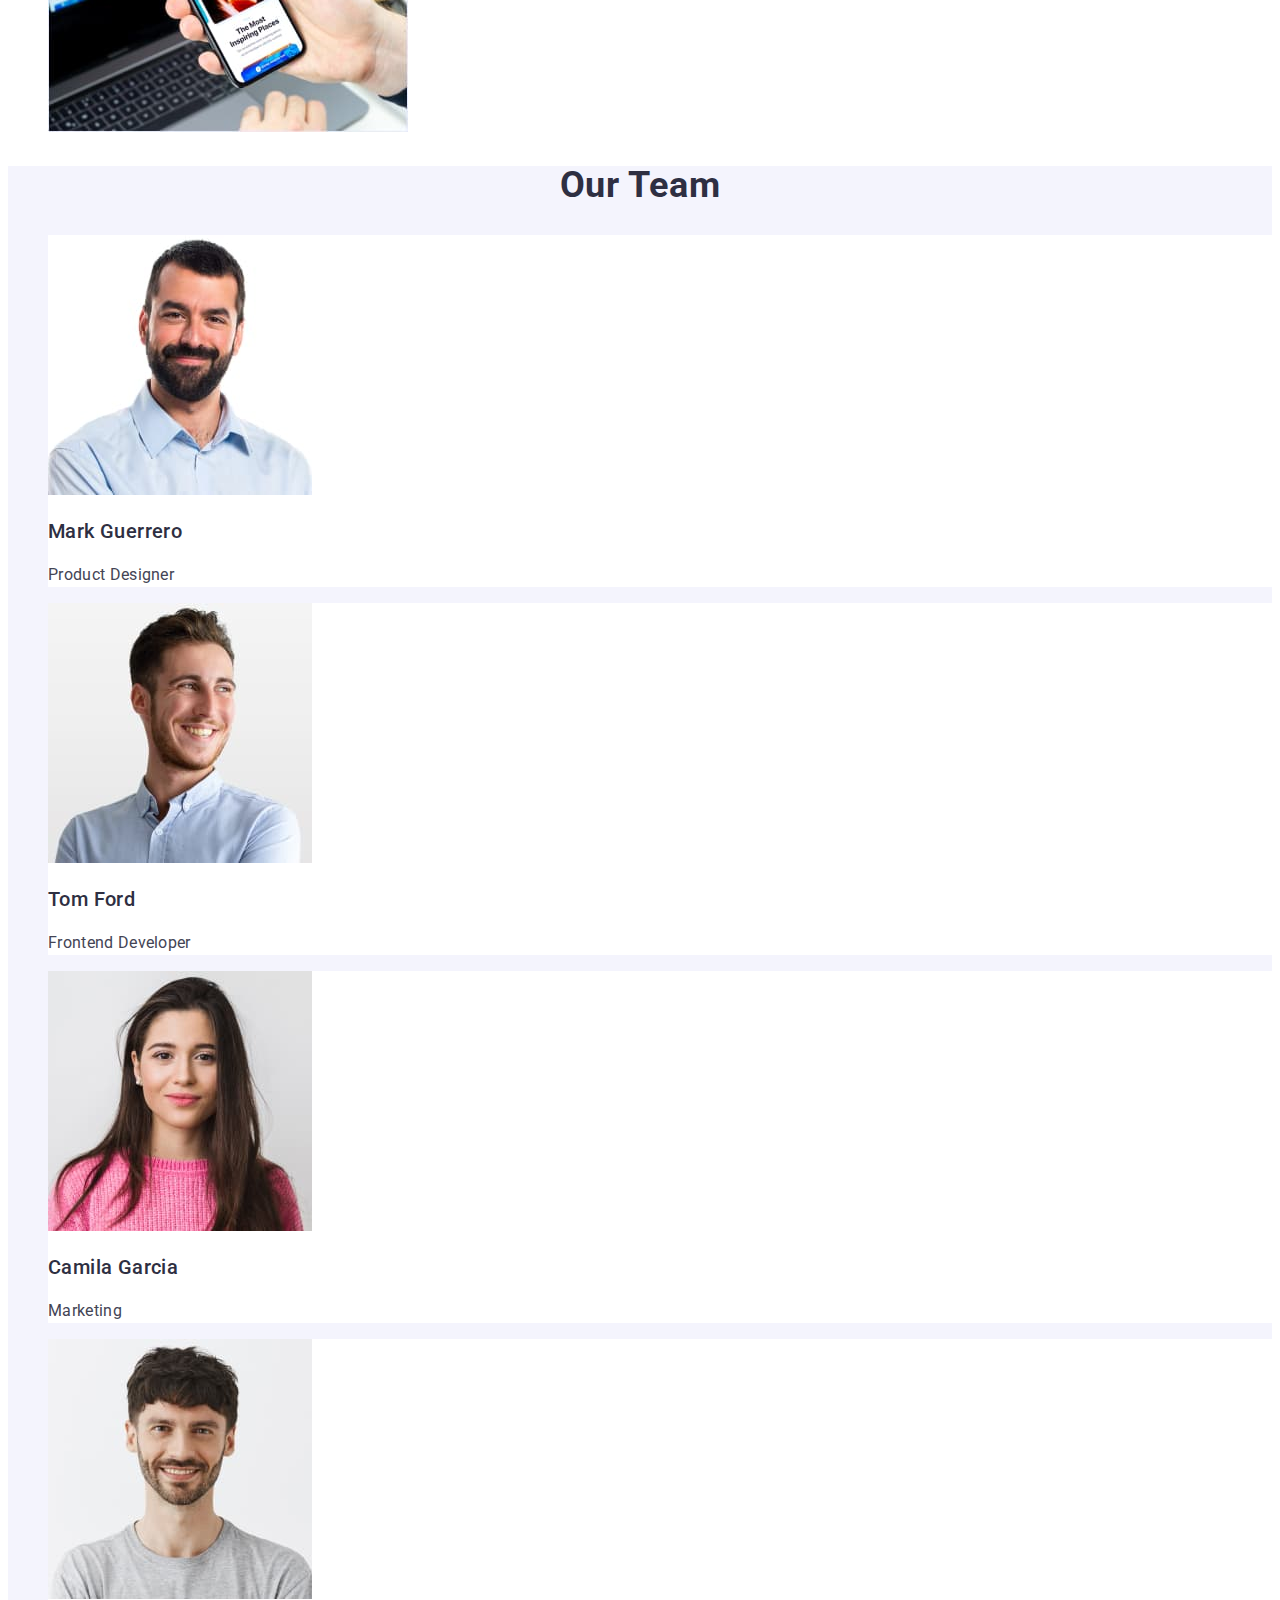
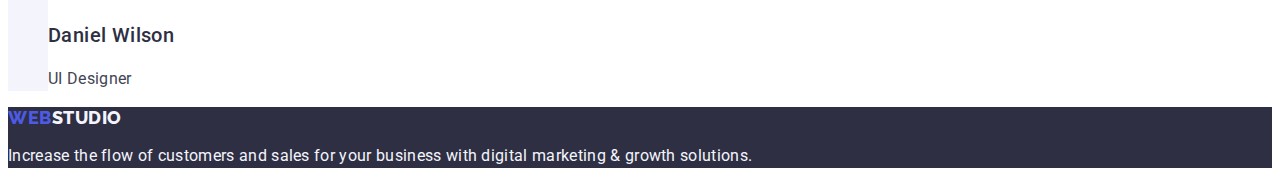
==== commit 33421ff6: ":root add" ====
--- a/index.html
+++ b/index.html
@@ -139,7 +139,7 @@
           </li>
           <li class="team-list">
             <img src="./images/photo3.jpg" width="264" alt="Marketing" />
-            <h3 class="h3">Camila Garcia</h3>
+            <h3 class="title-three">Camila Garcia</h3>
             <p class="text">Marketing</p>
           </li>
           <li class="team-list">
--- a/css/styles.css
+++ b/css/styles.css
@@ -1,4 +1,5 @@
 :root {
+  font-family: "Roboto", sans-serif;
 }
 .button {
   cursor: pointer;
